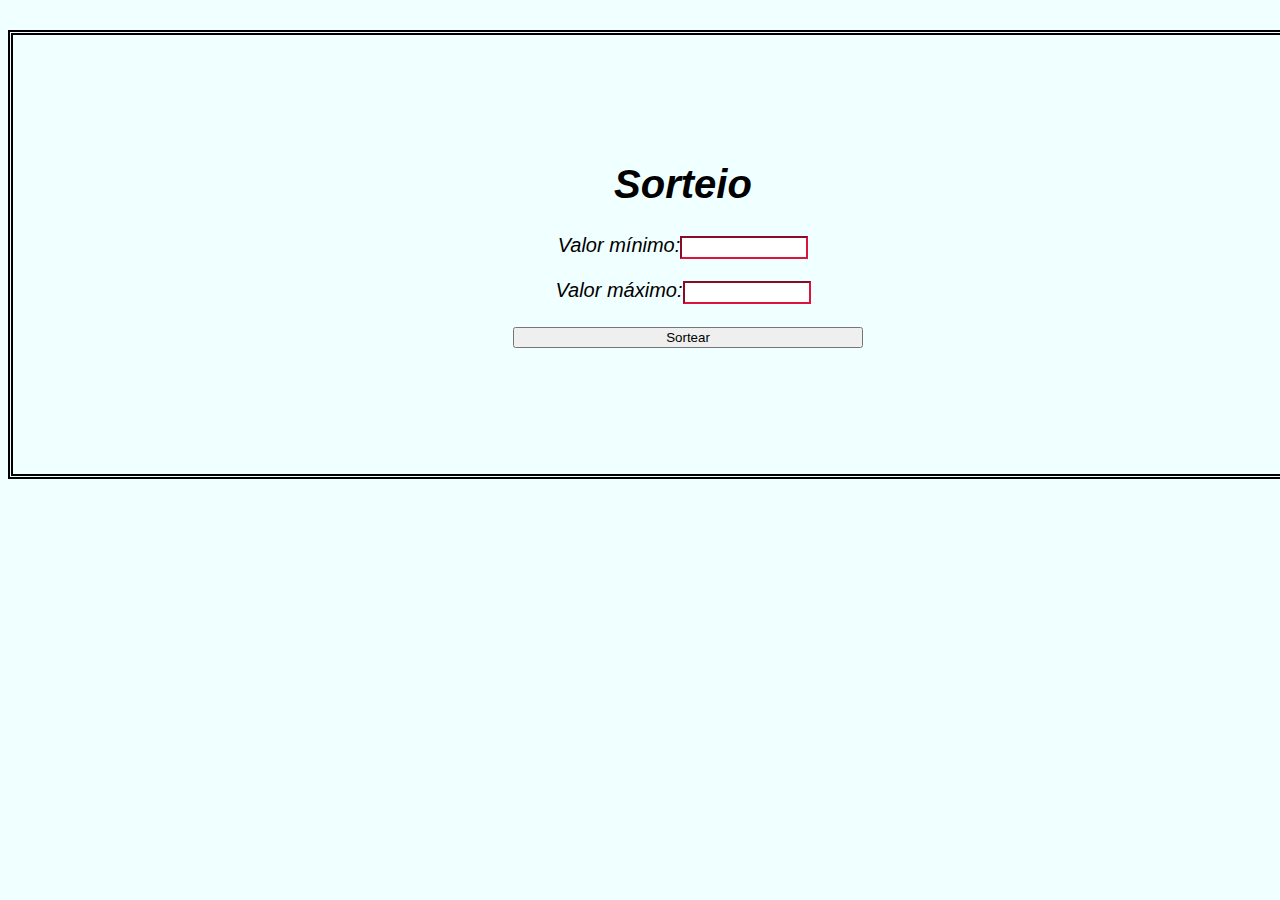
==== sorteio.html @ 4941a2e5 "Base Upload Sorteio" ====
<!DOCTYPE html>
<html lang="en">
<head>
    <meta charset="UTF-8">
    <meta name="viewport" content="width=device-width, initial-scale=1.0">
    <meta http-equiv="X-UA-Compatible" content="ie=edge">
    <link href="sorteio.css" rel="stylesheet" type="text/css">
    <title>Sorteio</title>
</head>
<body>
    <h1>Sorteio</h1>
    <p>Valor mínimo:<input type="number" name="minimo" id="minimo"></p>
    <p>Valor máximo:<input type="number" name="maximo" id="maximo"></p>
    <button onclick="sorteio()">Sortear</button>
    <h1 id="resultado"></h1>

    
    <script>
        function sorteio(){
    var min = document.getElementById("minimo").value;
    var max = document.getElementById("maximo").value;
    var sort = Math.floor(Math.random()*Math.floor(max))

  while(sort<min){

    sort = Math.floor(Math.random()*Math.floor(max));
  }
 
    document.getElementById("resultado").innerHTML=sort;
}
    </script>
</body>
</html>
---- sorteio.css ----
body{padding: 100px;display: block;
     width: 1140px;margin-top: 30px; margin: 5 auto;
     font-size: 20px; background: azure;
     border-width: 5px;
     border-style: double;
     font-style: italic;font-family: Arial, Helvetica, sans-serif;}
h1{text-align: center;}
p{text-align: center;}
button{width: 350px; margin-left: 400px;cursor: pointer;}
button:hover{background: cornflowerblue;color: cornsilk;}
input{padding: 2px;width: 120px;border-color: crimson;}
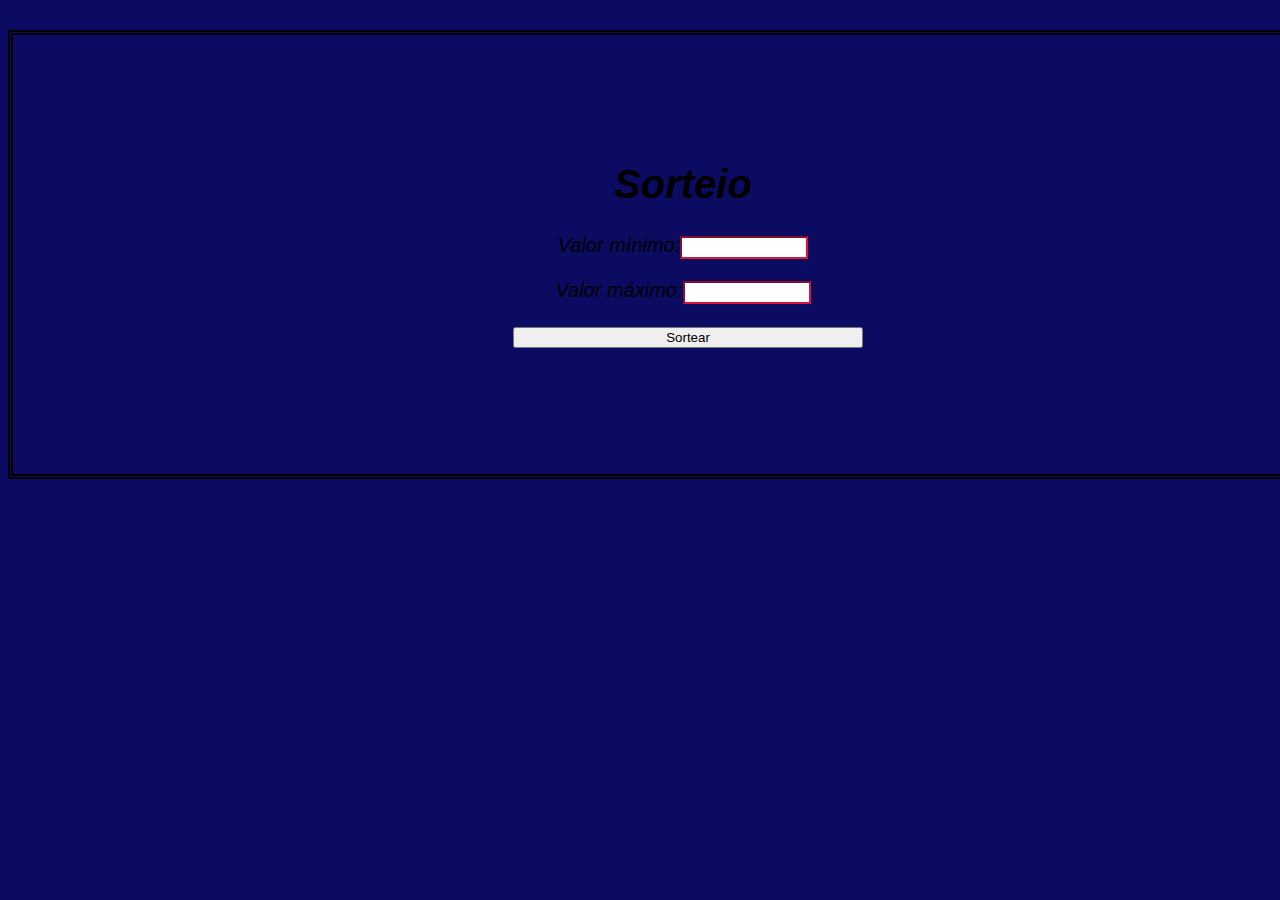
==== commit 717b10ce: "FPF - Upload Files" ====
--- a/sorteio.html
+++ b/sorteio.html
@@ -1,11 +1,11 @@
 <!DOCTYPE html>
-<html lang="en">
+<html lang="pt">
 <head>
     <meta charset="UTF-8">
     <meta name="viewport" content="width=device-width, initial-scale=1.0">
     <meta http-equiv="X-UA-Compatible" content="ie=edge">
     <link href="sorteio.css" rel="stylesheet" type="text/css">
-    <title>Sorteio</title>
+    <title>SORTEIO FPF</title>
 </head>
 <body>
     <h1>Sorteio</h1>
--- a/sorteio.css
+++ b/sorteio.css
@@ -1,12 +1,39 @@
-body{padding: 100px;display: block;
-     width: 1140px;margin-top: 30px; margin: 5 auto;
-     font-size: 20px; background: azure;
+body
+{
+     background-color: #0B0B61;
+     padding: 100px;
+     display: block;
+     width: 1140px;
+     margin-top: 30px; 
+     margin: 5 auto;
+     font-size: 20px;
      border-width: 5px;
      border-style: double;
-     font-style: italic;font-family: Arial, Helvetica, sans-serif;}
-h1{text-align: center;}
-p{text-align: center;}
-button{width: 350px; margin-left: 400px;cursor: pointer;}
-button:hover{background: cornflowerblue;color: cornsilk;}
-input{padding: 2px;width: 120px;border-color: crimson;}
+     font-style: italic;
+     font-family: Arial, Helvetica, sans-serif;
+}
+h1
+{
+     text-align: center;
+}
+p
+{
+     text-align: center;
+}
+button
+{
+     width: 350px; 
+     margin-left: 400px;
+     cursor: pointer;
+}
+button:hover
+{
+     background: cornflowerblue;
+     color: cornsilk;
+}
+input
+{
+     padding: 2px;width: 120px;
+     border-color: crimson;
+}
 
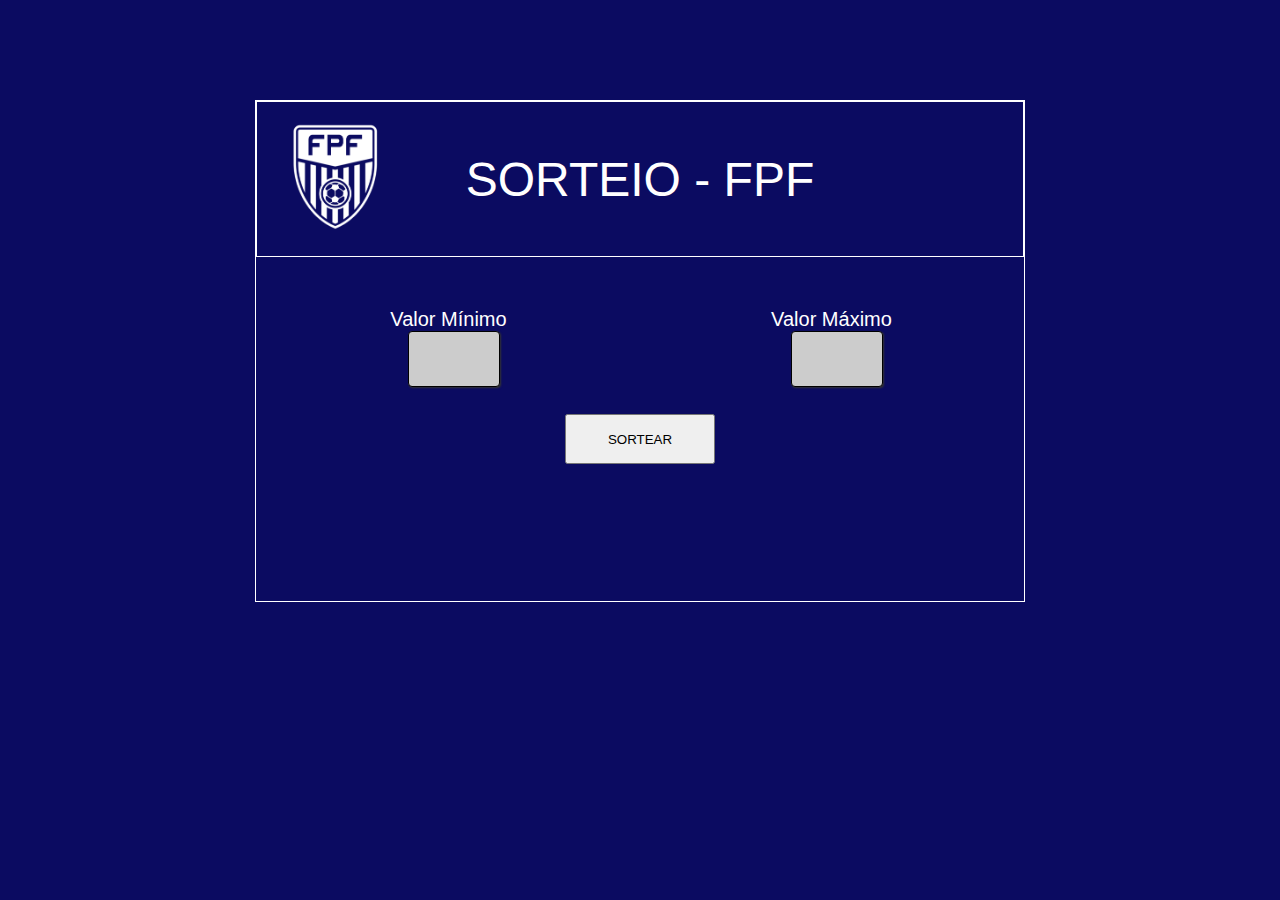
==== commit 2d9f7481: "FPF - Upload final" ====
--- a/sorteio.html
+++ b/sorteio.html
@@ -3,15 +3,35 @@
 <head>
     <meta charset="UTF-8">
     <meta name="viewport" content="width=device-width, initial-scale=1.0">
+    <link rel="icon"        type="image/icon type"  href="/IMG/LOGO-FPF.ico">
     <meta http-equiv="X-UA-Compatible" content="ie=edge">
     <link href="sorteio.css" rel="stylesheet" type="text/css">
     <title>SORTEIO FPF</title>
 </head>
 <body>
-    <h1>Sorteio</h1>
-    <p>Valor mínimo:<input type="number" name="minimo" id="minimo"></p>
-    <p>Valor máximo:<input type="number" name="maximo" id="maximo"></p>
-    <button onclick="sorteio()">Sortear</button>
+    <table class="Head">
+      <tr height=150px>
+        <td width=20%> <img src="/IMG/LOGO-FPF.ico" width ="110px"> </td>
+        <td width=60%><font size=9> SORTEIO - FPF</td>
+        <td width=20%></td>
+      </tr>
+    </table>
+    <br>
+    <table class="Num">
+      <tr height=130px>
+        <td width=50%>
+          Valor Mínimo
+          <br><input type="number" name="minimo" id="minimo">
+        </td>
+        <td width=50%>
+          Valor Máximo
+          <br><input type="number" name="maximo" id="maximo">
+        </td>
+      </tr>
+    </table>
+    
+    
+    <button onclick="sorteio()">SORTEAR</button>
     <h1 id="resultado"></h1>
 
     
--- a/sorteio.css
+++ b/sorteio.css
@@ -1,39 +1,54 @@
 body
 {
+     width: 60%;
+     height: 500px;
+     margin-left: auto;
+     margin-right: auto;
+
+     margin-top: 100px;
+
      background-color: #0B0B61;
-     padding: 100px;
-     display: block;
-     width: 1140px;
-     margin-top: 30px; 
-     margin: 5 auto;
      font-size: 20px;
-     border-width: 5px;
+     border: 1px solid white;
+     color: white;
      border-style: double;
-     font-style: italic;
+     text-align: center;
      font-family: Arial, Helvetica, sans-serif;
 }
-h1
+
+table
 {
-     text-align: center;
+     width: 100%;
+     table-layout: fixed;
 }
-p
+
+.Head
 {
-     text-align: center;
+     border: 1px solid white;
 }
+
 button
 {
-     width: 350px; 
-     margin-left: 400px;
+     width: 150px; 
+     height: 50px;
      cursor: pointer;
-}
-button:hover
-{
-     background: cornflowerblue;
-     color: cornsilk;
-}
-input
-{
-     padding: 2px;width: 120px;
-     border-color: crimson;
+     
 }
 
+input
+{ 
+     font-size: 30px;
+     font-weight: bold;
+     padding: 10px;
+     margin-left: 10px;
+     border-radius:4px;
+     -moz-border-radius:4px;
+     -webkit-border-radius:4px;
+     box-shadow: 1px 1px 2px #333333;
+     -moz-box-shadow: 1px 1px 2px #333333;
+     -webkit-box-shadow: 1px 1px 2px #333333;
+     background: #cccccc; 
+     border:1px solid #000000;
+     width:70px}textarea{border: 1px solid #000000;
+     background:#cccccc;
+}